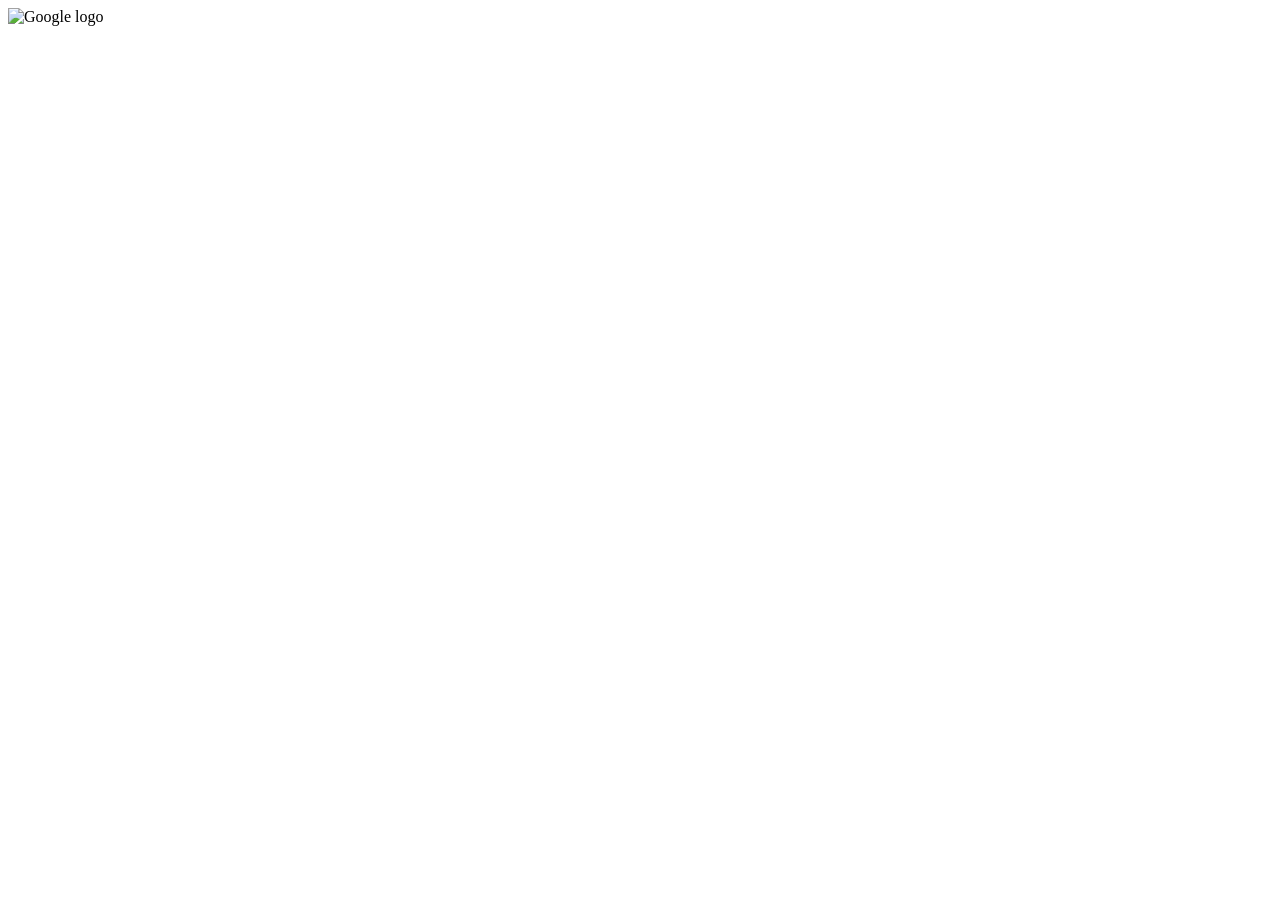
==== google-clone/index.html @ a541527e "Organize project assets and image paths" ====
<!DOCTYPE html>
<html lang="en">
<head>
    <meta charset="UTF-8">
    <meta http-equiv="X-UA-Compatible" content="IE=edge">
    <meta name="viewport" content="width=device-width, initial-scale=1.0">
    <link rel="stylesheet" href="./index.css">
    <title>Google Clone</title>
    <body>
<img src="google.png" alt="Google logo"></body>
</html>
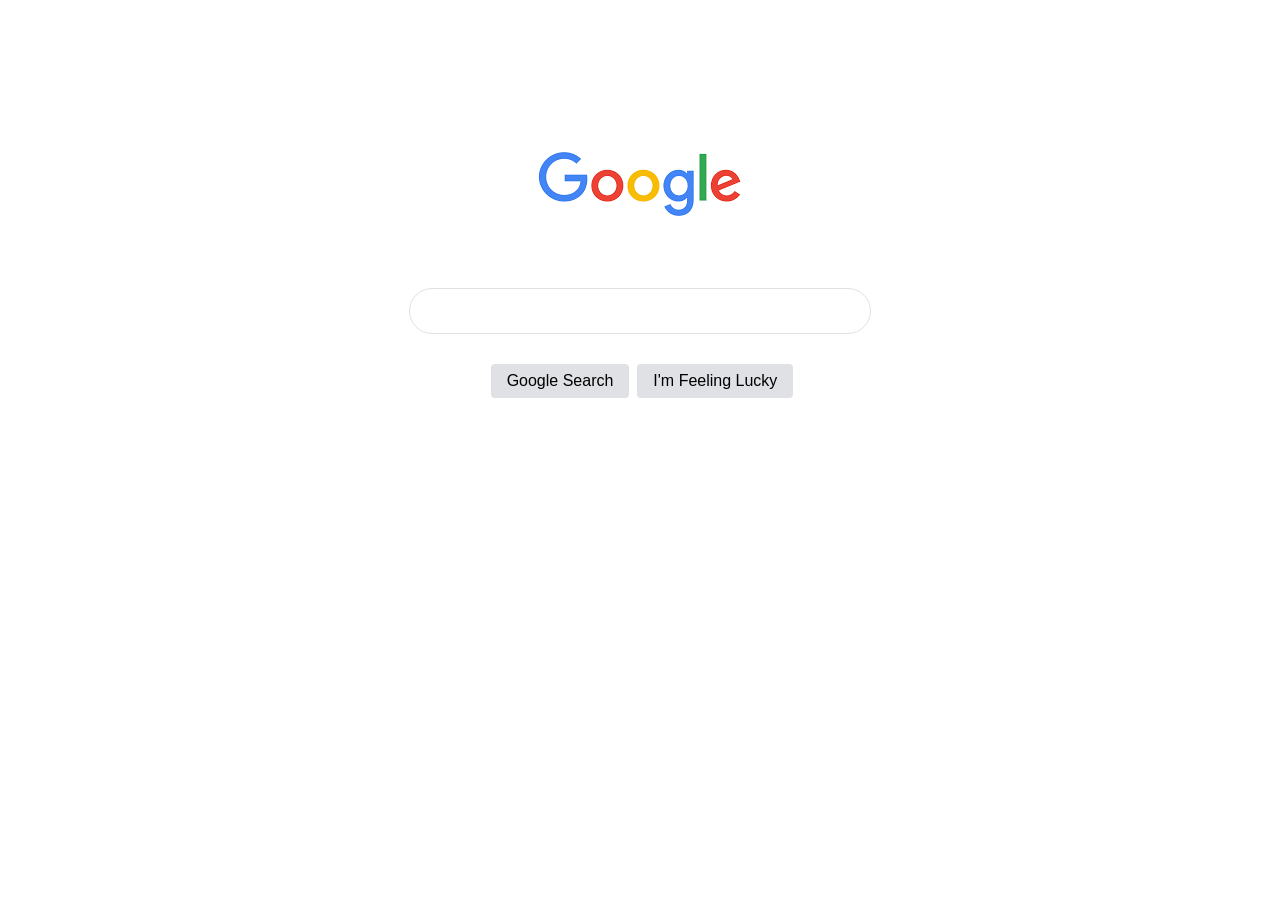
==== commit b8d7f3c0: "Add Google clone project setup" ====
--- a/google-clone/index.html
+++ b/google-clone/index.html
@@ -7,5 +7,12 @@
     <link rel="stylesheet" href="./index.css">
     <title>Google Clone</title>
     <body>
-<img src="google.png" alt="Google logo"></body>
+        <div class="container">
+       <img class="img-logo" src="images/google.png" alt="Google logo">
+       <input class="input-search" type="text" >
+       <div class="btn-wrapper">
+         <button class="btn">Google Search</button>
+         <button class="btn">I'm Feeling Lucky</button>
+       </div>
+        </div>
 </html>
--- a/google-clone/index.css
+++ b/google-clone/index.css
@@ -0,0 +1,50 @@
+.container{
+  margin-top: 100px;
+  text-align: center;
+}  
+
+
+.img-logo{
+    display: block;
+    width: 300px;
+    margin-bottom: 20px;
+    margin-left: auto;
+    margin-right: auto;
+}
+
+.input-search{
+    display: block;
+    width:400px;
+    margin-left: auto;
+    margin-right: auto;
+    line-height: 24px;
+    padding-top: 10px;
+    padding-bottom: 10px;
+    padding-left: 30px;
+    padding-right: 30px;
+    border: 1px solid #dfe1e5;
+    border-radius: 24px;
+    font-size: 16px;
+}
+
+.btn{
+    margin-left: 4px;
+    margin-right: 4px;
+    margin-top: 30px;
+    background: #dfe1e5;
+    border: none;
+    border-radius: 24px;
+    font-size: 16px;
+    padding-top: 8px;
+    padding-bottom: 8px;
+    padding-left: 16px;
+    padding-right: 16px;
+    border-radius: 4px;
+}
+
+.btn-wrapper{
+    display: flex;
+    justify-content: center;
+    margin-left: 4px;
+   
+}
